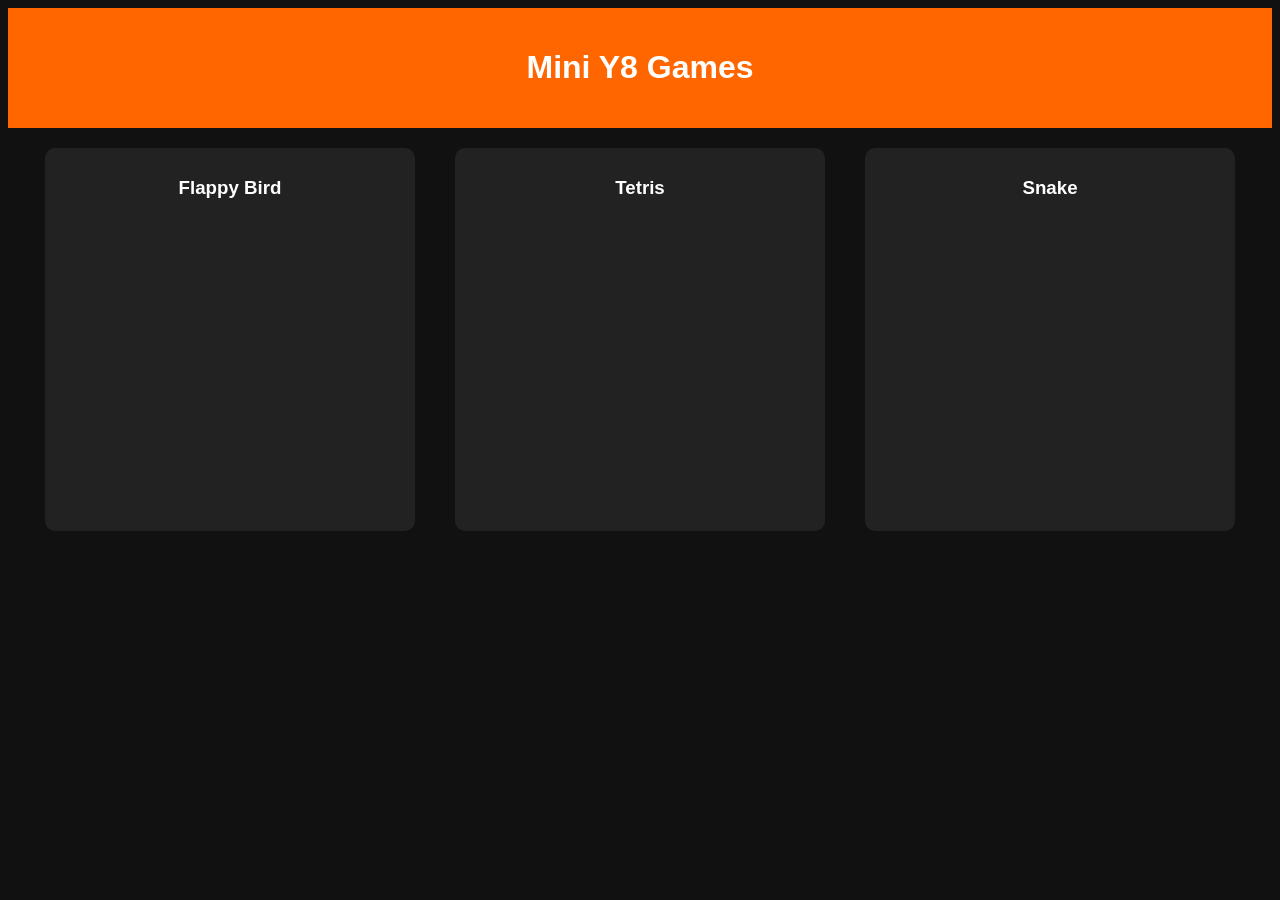
==== index.html @ 50ab1a6a "Add files via upload" ====
﻿<!DOCTYPE html>
<html lang="vi">
<head>
<meta charset="UTF-8">
<title>Mini Y8</title>
<link rel="stylesheet" href="style.css">
</head>

<body>

<header>
<h1>Mini Y8 Games</h1>
</header>

<div class="games">

<div class="game">
<h3>Flappy Bird</h3>
<iframe src="https://flappybird.io/" ></iframe>
</div>

<div class="game">
<h3>Tetris</h3>
<iframe src="https://tetris.com/play-tetris"></iframe>
</div>

<div class="game">
<h3>Snake</h3>
<iframe src="https://playsnake.org/"></iframe>
</div>

</div>

</body>
</html>
---- style.css ----
body{
font-family: Arial;
background:#111;
color:white;
text-align:center;
}

header{
background:#ff6600;
padding:20px;
}

.games{
display:flex;
flex-wrap:wrap;
justify-content:center;
}

.game{
width:350px;
margin:20px;
background:#222;
padding:10px;
border-radius:10px;
}

iframe{
width:100%;
height:300px;
border:none;
}
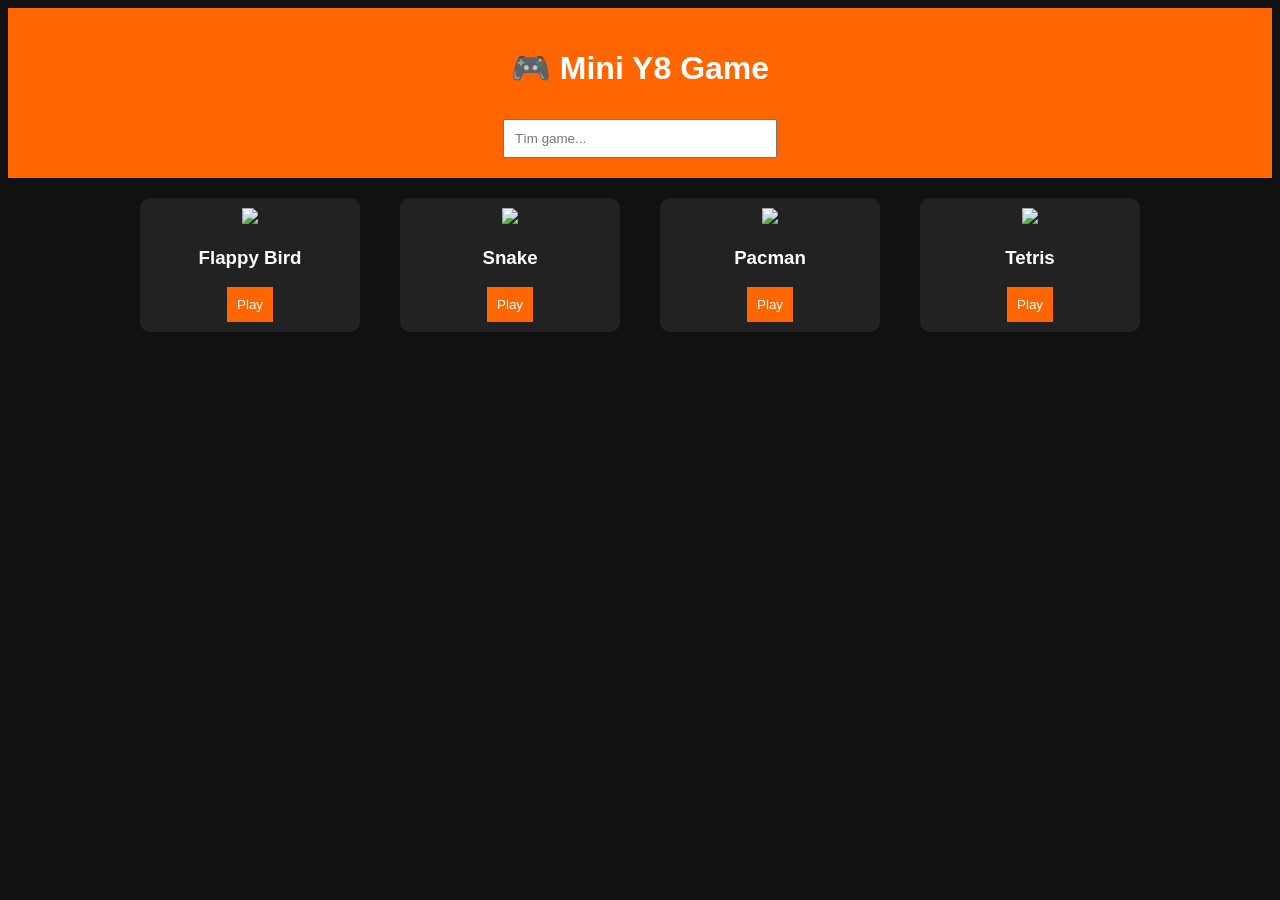
==== commit d12d8935: "Add files via upload" ====
--- a/index.html
+++ b/index.html
@@ -2,34 +2,21 @@
 <html lang="vi">
 <head>
 <meta charset="UTF-8">
-<title>Mini Y8</title>
+<title>Mini Y8 Games</title>
 <link rel="stylesheet" href="style.css">
 </head>
 
 <body>
 
 <header>
-<h1>Mini Y8 Games</h1>
+<h1>🎮 Mini Y8 Game</h1>
+<input id="search" placeholder="Tìm game...">
 </header>
 
-<div class="games">
+<div id="games"></div>
 
-<div class="game">
-<h3>Flappy Bird</h3>
-<iframe src="https://flappybird.io/" ></iframe>
-</div>
-
-<div class="game">
-<h3>Tetris</h3>
-<iframe src="https://tetris.com/play-tetris"></iframe>
-</div>
-
-<div class="game">
-<h3>Snake</h3>
-<iframe src="https://playsnake.org/"></iframe>
-</div>
-
-</div>
+<script src="games.js"></script>
+<script src="script.js"></script>
 
 </body>
 </html>
--- a/style.css
+++ b/style.css
@@ -1,7 +1,7 @@
 body{
-font-family: Arial;
 background:#111;
 color:white;
+font-family:Arial;
 text-align:center;
 }
 
@@ -10,22 +10,40 @@
 padding:20px;
 }
 
-.games{
+#search{
+padding:10px;
+width:250px;
+margin-top:10px;
+}
+
+#games{
 display:flex;
 flex-wrap:wrap;
 justify-content:center;
 }
 
 .game{
-width:350px;
+background:#222;
 margin:20px;
-background:#222;
 padding:10px;
 border-radius:10px;
+width:200px;
+}
+
+.game img{
+width:100%;
+}
+
+button{
+background:#ff6600;
+border:none;
+padding:10px;
+color:white;
+cursor:pointer;
 }
 
 iframe{
 width:100%;
-height:300px;
+height:90vh;
 border:none;
 }
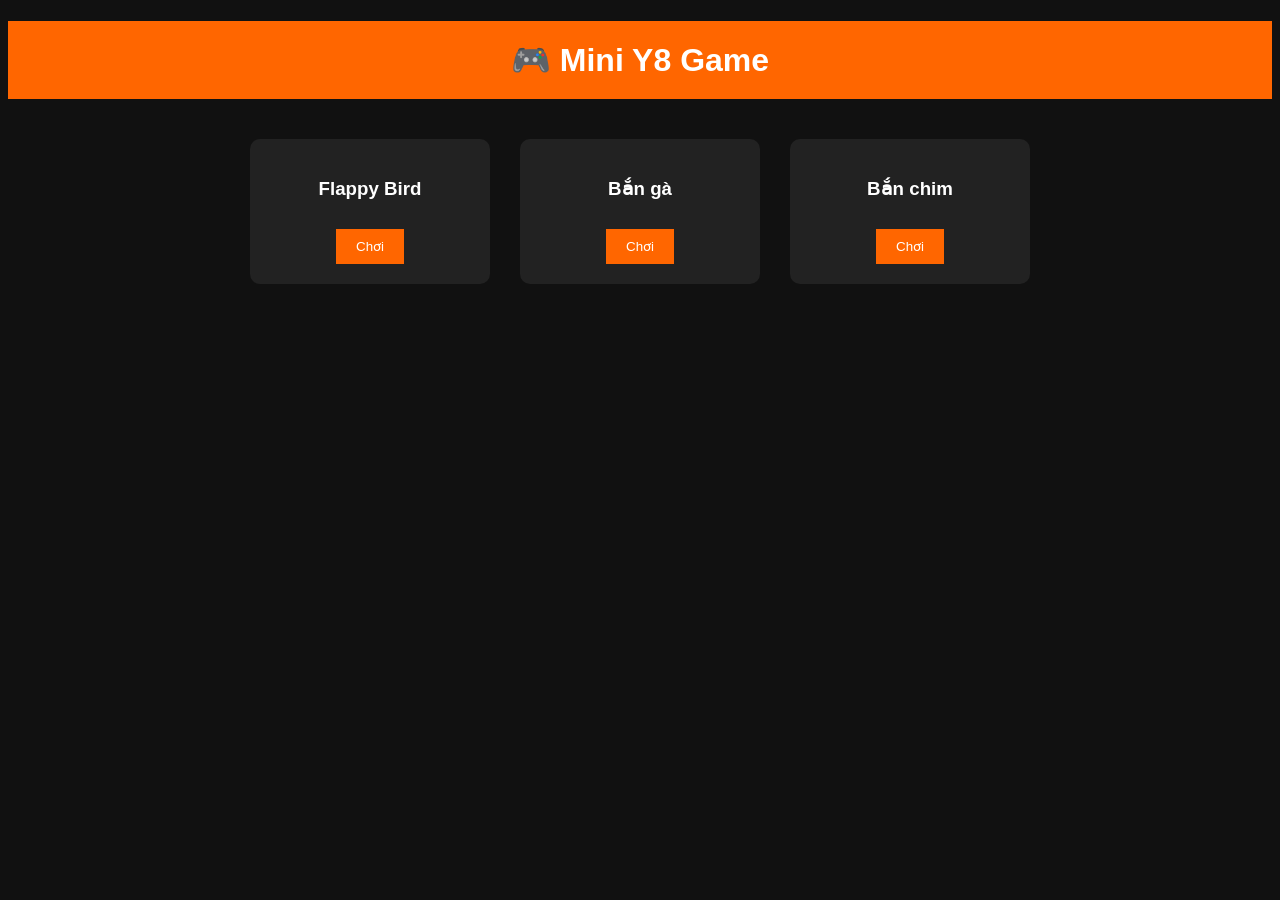
==== commit 5181c716: "Add files via upload" ====
--- a/index.html
+++ b/index.html
@@ -1,22 +1,82 @@
-﻿<!DOCTYPE html>
+<!DOCTYPE html>
 <html lang="vi">
 <head>
 <meta charset="UTF-8">
-<title>Mini Y8 Games</title>
-<link rel="stylesheet" href="style.css">
+<title>Mini Game Website</title>
+
+<style>
+
+body{
+background:#111;
+color:white;
+font-family:Arial;
+text-align:center;
+}
+
+h1{
+background:#ff6600;
+padding:20px;
+}
+
+.games{
+display:flex;
+justify-content:center;
+gap:30px;
+margin-top:40px;
+}
+
+.game{
+background:#222;
+padding:20px;
+border-radius:10px;
+width:200px;
+}
+
+button{
+background:#ff6600;
+border:none;
+padding:10px 20px;
+color:white;
+cursor:pointer;
+margin-top:10px;
+}
+
+button:hover{
+background:#ff8533;
+}
+
+</style>
+
 </head>
 
 <body>
 
-<header>
 <h1>🎮 Mini Y8 Game</h1>
-<input id="search" placeholder="Tìm game...">
-</header>
 
-<div id="games"></div>
+<div class="games">
 
-<script src="games.js"></script>
-<script src="script.js"></script>
+<div class="game">
+<h3>Flappy Bird</h3>
+<a href="flappy.html">
+<button>Chơi</button>
+</a>
+</div>
+
+<div class="game">
+<h3>Bắn gà</h3>
+<a href="chicken.html">
+<button>Chơi</button>
+</a>
+</div>
+
+<div class="game">
+<h3>Bắn chim</h3>
+<a href="bird.html">
+<button>Chơi</button>
+</a>
+</div>
+
+</div>
 
 </body>
 </html>
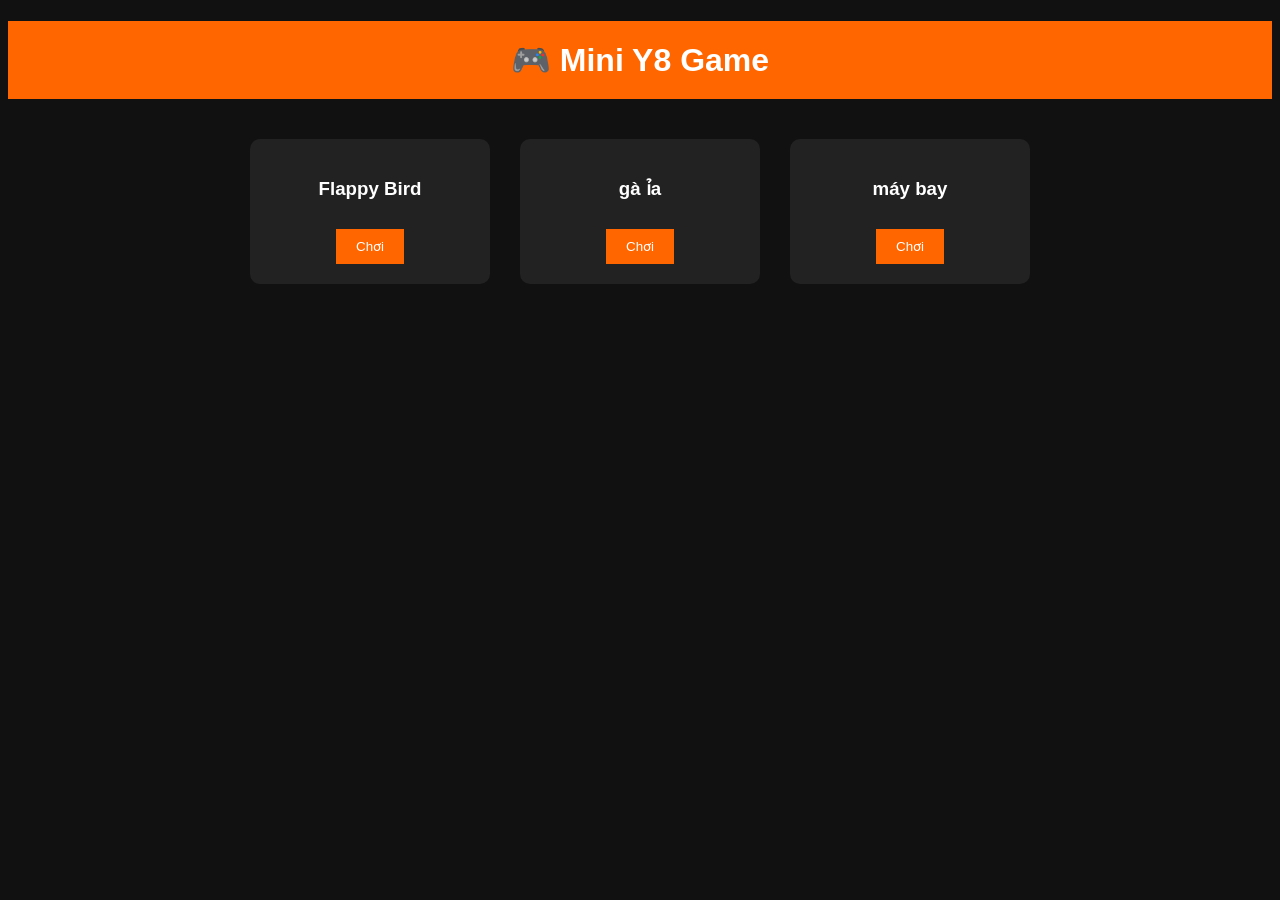
==== commit 11233880: "Add files via upload" ====
--- a/index.html
+++ b/index.html
@@ -63,15 +63,15 @@
 </div>
 
 <div class="game">
-<h3>Bắn gà</h3>
-<a href="chicken.html">
+<h3>gà ỉa</h3>
+<a href="chimia.html">
 <button>Chơi</button>
 </a>
 </div>
 
 <div class="game">
-<h3>Bắn chim</h3>
-<a href="bird.html">
+<h3>máy bay</h3>
+<a href="maybay.html">
 <button>Chơi</button>
 </a>
 </div>
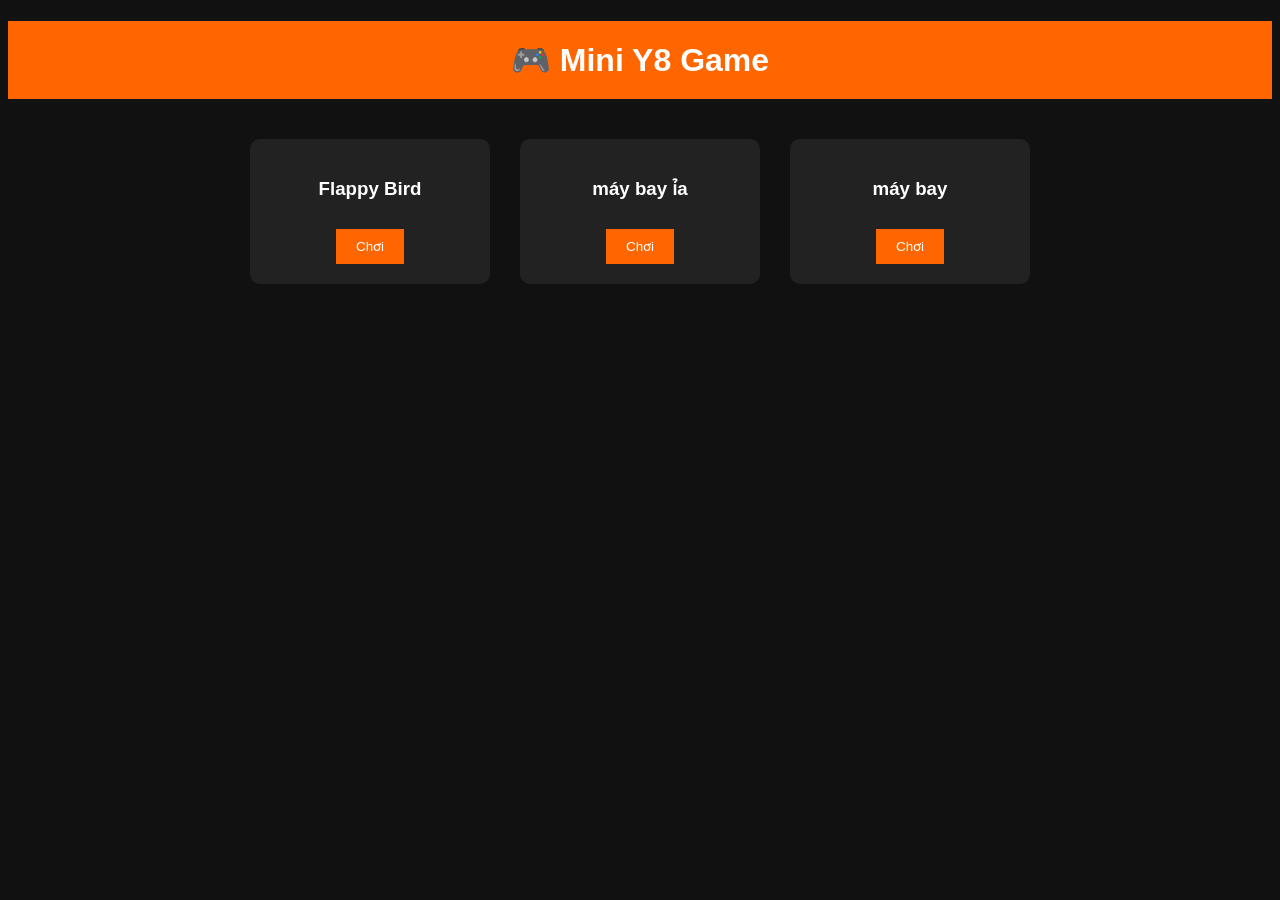
==== commit a17df7e9: "Add files via upload" ====
--- a/index.html
+++ b/index.html
@@ -63,8 +63,8 @@
 </div>
 
 <div class="game">
-<h3>gà ỉa</h3>
-<a href="chimia.html">
+<h3>máy bay ỉa</h3>
+<a href="1.html">
 <button>Chơi</button>
 </a>
 </div>
